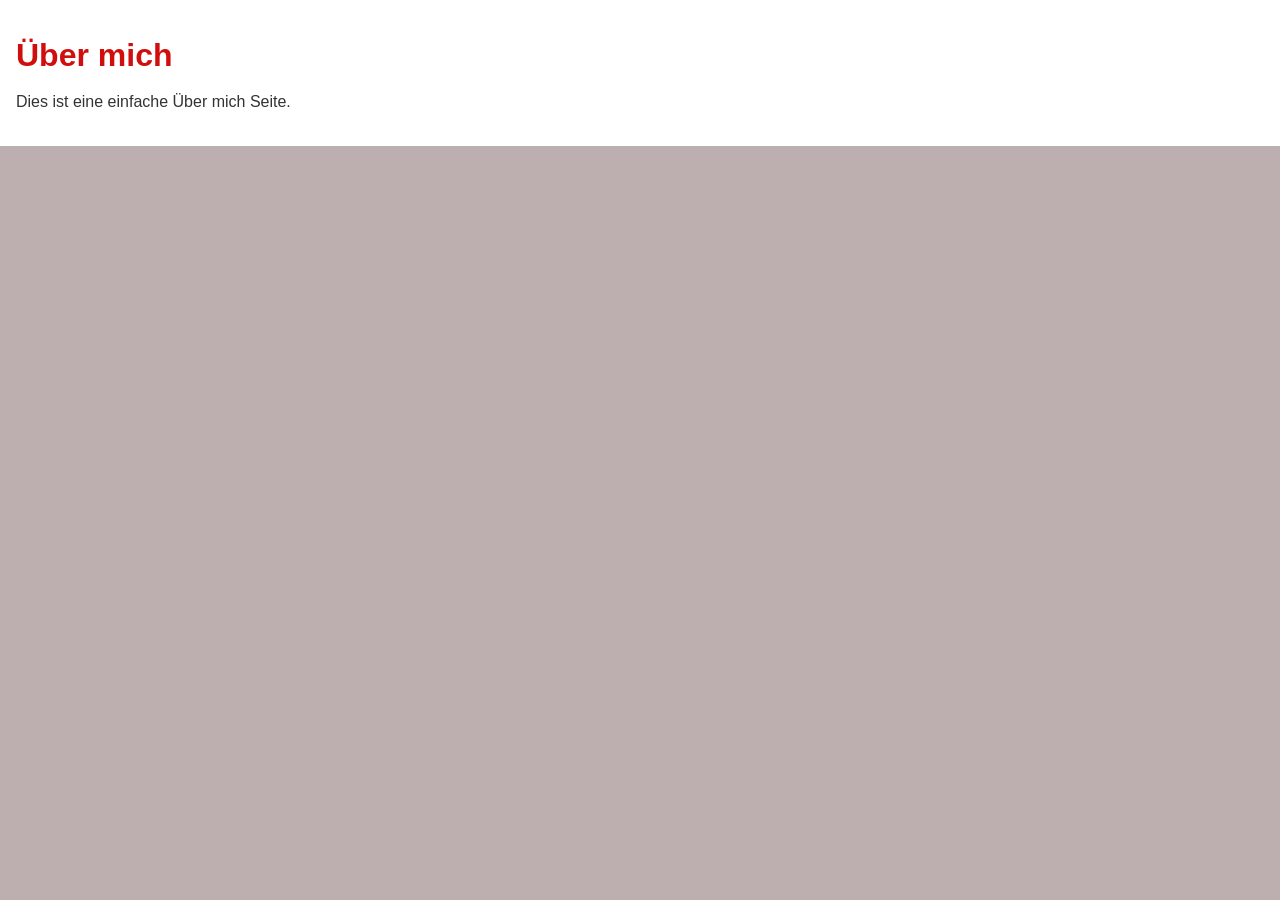
==== about.html @ 91cf6882 "Create About page" ====
<html lang="de">
<head>
    <title>Über Git</title>
    <link rel="stylesheet" type="text/css" href="styles.css">
</head>
<body>
    <div class="wrapper">
        <h1>Über mich</h1>
        <p>Dies ist eine einfache Über mich Seite.</p>
    </div>
</body>
</html>
---- styles.css ----
body {
    font-family: Arial, sans-serif;
    background-color: #bdafaf; 
    margin: 0;
    padding: 0;
}

.wrapper {
    max-width: 1640px;
    background-color: #ffffff;
    margin: 0 auto;
    padding: 16px;
}

p {
    color: #333333; 
    line-height: 1.5;
    margin-bottom: 16px;
    word-wrap: break-word;
    hyphens: auto;
}

h1, h2, h3, h4, h5, h6 {
    color: #d10e0e; 
    text-align: left;
    margin-bottom: 16px;
    word-wrap: break-word;
    hyphens: auto;
}
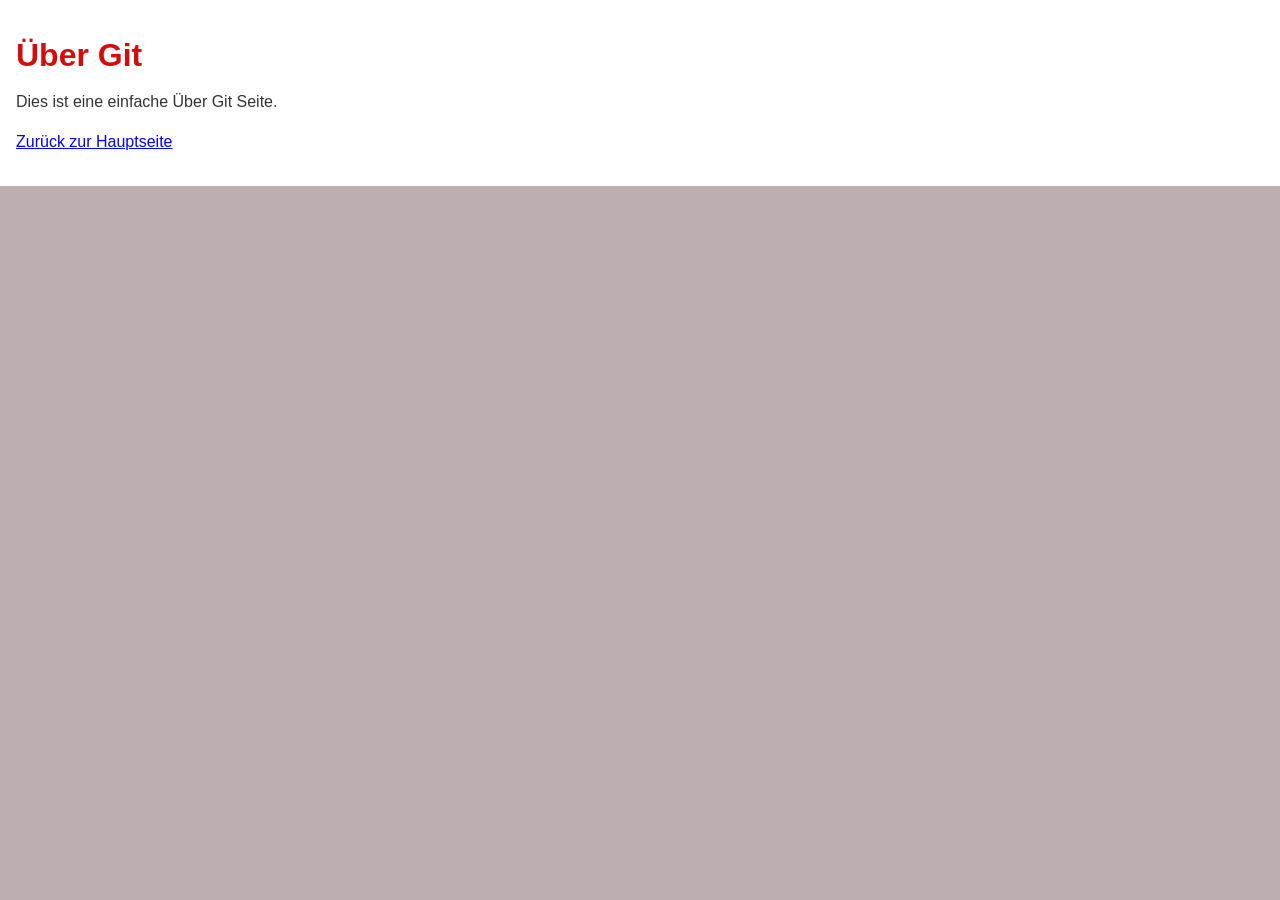
==== commit b75ea0f5: "Add internal links" ====
--- a/about.html
+++ b/about.html
@@ -5,8 +5,9 @@
 </head>
 <body>
     <div class="wrapper">
-        <h1>Über mich</h1>
-        <p>Dies ist eine einfache Über mich Seite.</p>
+        <h1>Über Git</h1>
+        <p>Dies ist eine einfache Über Git Seite.</p>
+        <p><a href="index.html">Zurück zur Hauptseite</a></p>
     </div>
 </body>
 </html>
